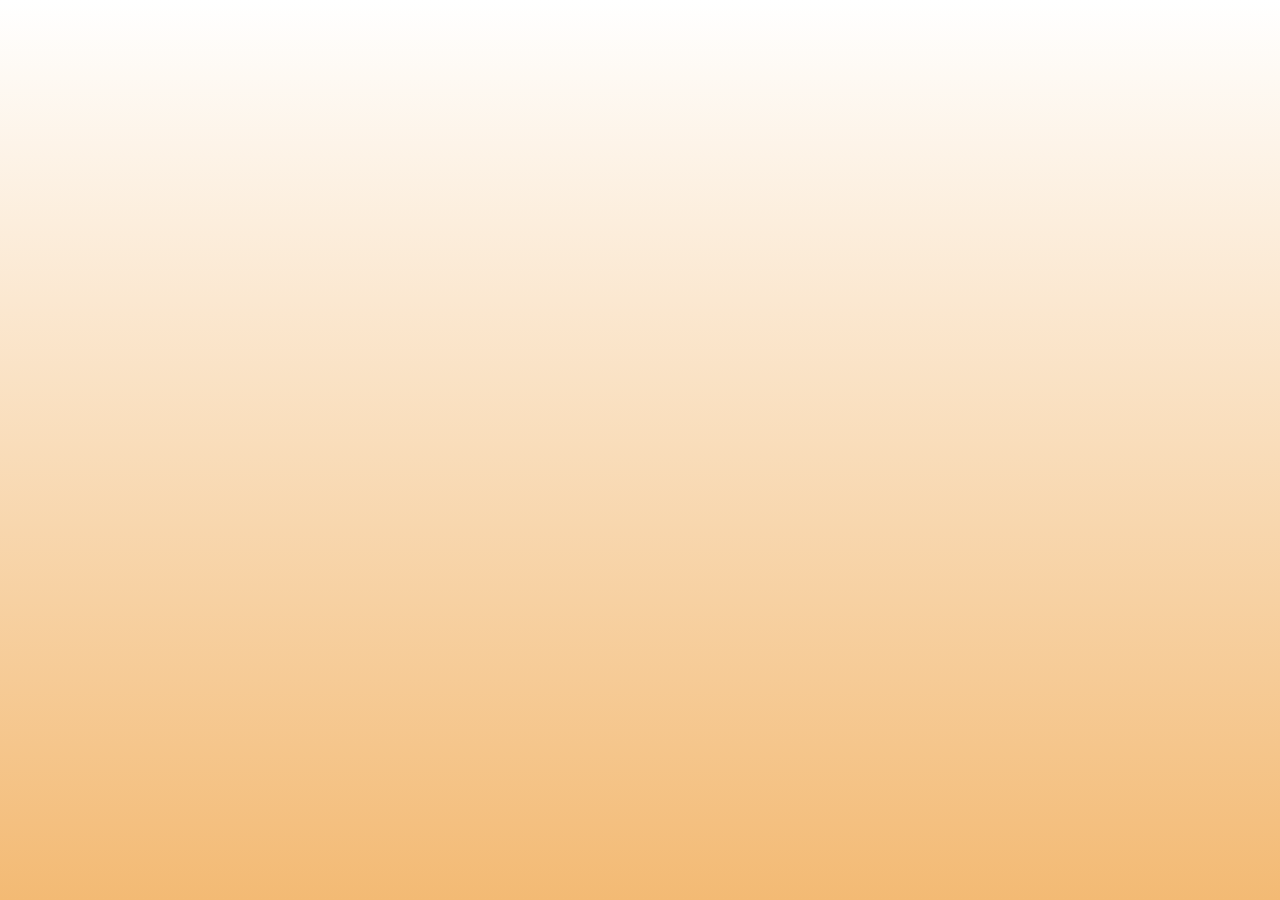
==== index.html @ fb0f7742 "Add files via upload" ====
<!DOCTYPE html>
<html lang="en">

<head>
    <meta charset="UTF-8">
    <meta name="viewport" content="width=device-width, initial-scale=1.0">
    <title>gacha</title>
    <link rel="icon" href="https://github.com/Panbap/anh/blob/main/icon1.png?raw=true" type="image/png">
    <link rel="stylesheet" id="main-css"  data-info="version-1.0" media="all" title="Main Stylesheet" href="./assets/styles.css?v=1.0" type="text/css"/>
    <link
        href="https://fonts.googleapis.com/css2?family=Mali:ital,wght@0,200;0,300;0,400;0,500;0,600;0,700;1,200;1,300;1,400;1,500;1,600;1,700&display=swap"
        rel="stylesheet">
    <script defer id="main-script" data-version="1.0" src="assets/mins.js?v=1.0" type="text/javascript"></script>
</head>

<body>
    <div class="container">
        <div class="sticky-notes-container"></div>

        <div class="mask">
            <div class="winner"></div>
            <svg viewbox="0 0 439 215" fill="none" xmlns="http://www.w3.org/2000/svg">
                <path
                    d="M295.5 14.0103C400.3 15.2103 429.167 117.51 430.5 168.51C338.1 208.51 207.667 185.177 154 168.51C157.5 116.51 190.7 12.8103 295.5 14.0103Z"
                    fill="white" stroke="#531028" stroke-width="13" stroke-linecap="round" stroke-linejoin="round">
                </path>
                <path class="open-egg-color"
                    d="M99.1013 198.787C-10.8987 165.987 1.26801 68.7865 21.1013 24.2865C152.701 -28.5135 247.268 59.6199 278.101 110.287C264.268 153.453 209.101 231.587 99.1013 198.787Z"
                    fill="#F3D478"></path>
                <path
                    d="M21.1013 24.2865C1.26801 68.7865 -10.8987 165.987 99.1013 198.787C209.101 231.587 264.268 153.453 278.101 110.287M21.1013 24.2865C152.701 -28.5135 247.268 59.6199 278.101 110.287M21.1013 24.2865C44.6013 69.2865 128.901 149.487 278.101 110.287"
                    stroke="#531028" stroke-width="13" stroke-linecap="round" stroke-linejoin="round"></path>
            </svg>
        </div>

        <div class="list-wrap">
            <div class="list">
                <ol></ol>
            </div>
        </div>

        <div class="gachapon">
            <div class="quantity-control">
                <button id="decrease-btn" class="quantity-btn">-</button>
                <input type="number" id="quantity-input" value="1" min="1" max="6" readonly>
                <button id="increase-btn" class="quantity-btn">+</button>
            </div>
            <svg class="switch" viewBox="0 0 154 155" fill="none" xmlns="http://www.w3.org/2000/svg">
                <style>

                </style>
                <g class="knob-graphics">
                    <circle cx="76.5828" cy="77.7004" r="43.5" transform="rotate(-45 76.5828 77.7004)" fill="#C6D2D5"
                        stroke="#57162F" stroke-width="10"></circle>
                    <path
                        d="M32.7422 110.934C30.399 108.591 30.399 104.792 32.7422 102.449L101.732 33.4592C104.075 31.1161 107.874 31.1161 110.217 33.4592L120.117 43.3587C122.46 45.7018 122.46 49.5008 120.117 51.844L51.127 120.834C48.7838 123.177 44.9848 123.177 42.6417 120.834L32.7422 110.934Z"
                        fill="#C6D2D5" stroke="#57162F" stroke-width="10"></path>
                </g>
            </svg>

            <svg class="machine" viewbox="0 0 617 1100" fill="none" xmlns="http://www.w3.org/2000/svg">

                <circle cx="308.5" cy="388.5" r="302" fill="#DEECF3" stroke="#5A1830" stroke-width="13">
                </circle>
                <path
                    d="M308.5 5.14625C274.1 2.74625 257.833 30.4796 254 44.6462H361C357.833 32.4796 342.9 7.54625 308.5 5.14625Z"
                    fill="#ed483e" stroke="#5A1832" stroke-width="10" stroke-linecap="round" stroke-linejoin="round">
                </path>

                <path d="M105 902L112.5 646H511.5L519 894.5L105 902Z" fill="#ed483e" stroke="#57162F" stroke-width="10"
                    stroke-linecap="round" stroke-linejoin="round"></path>
                <path
                    d="M517.219 611C345.719 677.5 173.552 639.5 101.219 611C88.219 623.5 102.552 645 111.219 647.5C354.219 724.5 490.719 656.5 517.219 639C538.419 625 526.052 614.5 517.219 611Z"
                    fill="#ed483e" stroke="#57162F" stroke-width="10" stroke-linecap="round" stroke-linejoin="round">
                </path>
                <path
                    d="M524.709 850.027C329.109 940.027 159.542 887.527 99.2088 850.027C71.2088 859.227 79.8755 895.194 87.7088 912.027C291.309 1022.43 476.875 958.027 544.209 912.027C549.009 860.827 533.209 849.36 524.709 850.027Z"
                    fill="#ed483e" stroke="#57162F" stroke-width="10" stroke-linecap="round" stroke-linejoin="round">
                </path>

                <path
                    d="M364.5 892.246C320.5 833.846 278.5 867.912 263 892.246V952.746C263 961.246 276.5 972.246 314 973.246C344 974.046 360.167 959.912 364.5 952.746V892.246Z"
                    fill="#C7D2D5" stroke="#57162F" stroke-width="10" stroke-linecap="round" stroke-linejoin="round">
                </path>
                <g class="egg">
                    <g class="egg-ball-svg">
                        <circle class="egg-color" cx="313.5" cy="885.5" r="40.5" fill="#F3D478" stroke="#57172F"
                            stroke-width="10">
                        </circle>
                        <ellipse rx="20.25" ry="7.29" cx="303.375" cy="871.825" fill="#9DCFE0" opacity="0.7"></ellipse>
                    </g>
                </g>

                <g class="candy-tray" transform="translate(0, 30)">
                    <rect x="50" y="1020" width="550" height="20" rx="10" ry="10" fill="#8B4513" stroke="#654321"
                        stroke-width="3"></rect>
                    <line x1="120" y1="1025" x2="120" y2="1035" stroke="#654321" stroke-width="1.5"></line>
                    <line x1="190" y1="1025" x2="190" y2="1035" stroke="#654321" stroke-width="1.5"></line>
                    <line x1="260" y1="1025" x2="260" y2="1035" stroke="#654321" stroke-width="1.5"></line>
                    <line x1="330" y1="1025" x2="330" y2="1035" stroke="#654321" stroke-width="1.5"></line>
                    <line x1="400" y1="1025" x2="400" y2="1035" stroke="#654321" stroke-width="1.5"></line>
                    <line x1="470" y1="1025" x2="470" y2="1035" stroke="#654321" stroke-width="1.5"></line>
                    <line x1="540" y1="1025" x2="540" y2="1035" stroke="#654321" stroke-width="1.5"></line>
                    <g id="tray-candies"></g>
                </g>

                <path fill-rule="evenodd" clip-rule="evenodd"
                    d="M243.412 860.068C266.912 827.568 327.812 782.068 383.412 860.068V943.568C379.188 952.287 363.761 967.867 332.925 972.391C350.339 968.419 360.249 959.122 363.5 953.746V893.246C319.5 834.846 277.5 868.912 262 893.246V953.746C262 960.44 270.374 968.685 292.25 972.374C254.704 968.395 247.653 956.911 244.35 951.532C244.007 950.973 243.704 950.48 243.412 950.068C242.797 949.201 242.998 923.309 243.203 897.032C243.307 883.748 243.412 870.365 243.412 860.068Z"
                    fill="#ed483e"></path>
                <path
                    d="M383.412 860.068H388.412C388.412 859.027 388.087 858.013 387.483 857.166L383.412 860.068ZM243.412 860.068L239.36 857.138C238.743 857.991 238.412 859.016 238.412 860.068H243.412ZM383.412 943.568L387.911 945.748C388.241 945.068 388.412 944.323 388.412 943.568H383.412ZM332.925 972.391L331.813 967.516C329.195 968.113 327.516 970.671 328.01 973.31C328.504 975.949 330.994 977.727 333.651 977.338L332.925 972.391ZM363.5 953.746L367.779 956.333C368.251 955.552 368.5 954.658 368.5 953.746H363.5ZM363.5 893.246H368.5C368.5 892.16 368.147 891.104 367.493 890.237L363.5 893.246ZM262 893.246L257.783 890.559C257.272 891.362 257 892.294 257 893.246H262ZM292.25 972.374L291.723 977.347C294.41 977.631 296.836 975.73 297.204 973.054C297.571 970.377 295.746 967.893 293.082 967.444L292.25 972.374ZM244.35 951.532L248.611 948.915L248.611 948.915L244.35 951.532ZM243.412 950.068L239.334 952.961L239.334 952.961L243.412 950.068ZM243.203 897.032L238.204 896.993L243.203 897.032ZM387.483 857.166C373.209 837.14 358.331 824.672 343.421 818.025C328.457 811.353 313.786 810.693 300.27 813.754C273.513 819.814 251.489 840.364 239.36 857.138L247.463 862.998C258.834 847.272 279.01 828.822 302.478 823.507C314.074 820.881 326.523 821.439 339.349 827.158C352.23 832.901 365.814 843.995 379.34 862.97L387.483 857.166ZM388.412 943.568V860.068H378.412V943.568H388.412ZM333.651 977.338C365.817 972.619 382.84 956.218 387.911 945.748L378.912 941.388C375.536 948.356 361.705 963.115 332.199 967.444L333.651 977.338ZM334.037 977.265C352.617 973.028 363.748 962.999 367.779 956.333L359.221 951.159C356.751 955.244 348.061 963.81 331.813 967.516L334.037 977.265ZM368.5 953.746V893.246H358.5V953.746H368.5ZM367.493 890.237C356.138 875.165 344.642 865.697 333.3 860.622C321.888 855.516 310.902 854.983 300.908 857.356C281.205 862.033 265.896 877.823 257.783 890.559L266.217 895.932C273.604 884.335 287.045 870.925 303.217 867.085C311.161 865.2 319.893 865.579 329.216 869.75C338.608 873.953 348.862 882.126 359.507 896.254L367.493 890.237ZM257 893.246V953.746H267V893.246H257ZM257 953.746C257 959.316 260.461 964.391 266.066 968.291C271.706 972.215 280.05 975.387 291.419 977.305L293.082 967.444C282.573 965.672 275.793 962.877 271.777 960.083C267.726 957.264 267 954.87 267 953.746H257ZM240.089 954.148C241.926 957.14 245.037 962.148 252.924 966.788C260.616 971.313 272.531 975.312 291.723 977.347L292.777 967.402C274.424 965.457 264.04 961.725 257.994 958.169C252.143 954.727 250.076 951.303 248.611 948.915L240.089 954.148ZM239.334 952.961C239.51 953.21 239.72 953.547 240.089 954.148L248.611 948.915C248.293 948.399 247.898 947.75 247.489 947.174L239.334 952.961ZM238.204 896.993C238.101 910.124 237.999 923.189 238 933.079C238 938.019 238.026 942.203 238.092 945.219C238.125 946.719 238.168 947.985 238.227 948.932C238.257 949.394 238.294 949.862 238.349 950.274C238.375 950.473 238.417 950.754 238.488 951.056C238.506 951.132 238.693 952.058 239.334 952.961L247.489 947.174C247.858 947.694 248.031 948.158 248.089 948.32C248.165 948.531 248.206 948.695 248.224 948.772C248.26 948.924 248.268 949.007 248.262 948.962C248.252 948.887 248.232 948.684 248.208 948.304C248.161 947.566 248.121 946.462 248.09 945.002C248.026 942.099 248 938.004 248 933.078C247.999 923.236 248.101 910.217 248.203 897.071L238.204 896.993ZM238.412 860.068C238.412 870.341 238.307 883.702 238.204 896.993L248.203 897.071C248.307 883.794 248.412 870.389 248.412 860.068H238.412Z"
                    fill="#57162F"></path>
                <path
                    d="M234.569 45C154.169 61.4 136.736 111.167 138.069 134C289.669 155.6 427.236 143 477.069 134C486.669 79.2 418.069 51.8333 382.569 45H234.569Z"
                    fill="#ed483e" stroke="#5A1730" stroke-width="10" stroke-linecap="round" stroke-linejoin="round">
                </path>
                <defs>
                    <clippath id="candy-clip">
                        <ellipse cx="308.5" cy="408.5" rx="260" ry="300"></ellipse>
                    </clippath>
                </defs>
                <g id="balls-group" clip-path="url(#candy-clip)">
                    <g id="balls-physics"></g>
                </g>
                <text x="308.5" y="115" font-family="Mali" font-size="50" fill="white" font-weight="bold"
                    text-anchor="middle" letter-spacing="2">
                    Gacha
                </text>
            </svg>
        </div>
    </div>
    <script defer src="./assets/script.js"></script>
    <script>
        function _0x2d12(){const e=["11327268cbfeGJ","15eYzDtf","162764lXimau","addEventListener","innerHTML","10680978hlNNEq","1205gdqBFR","450170giqmMX","856DnqHGQ","63ROWfLd","7483ciVgGn","3066MJfWmk","preventDefault","getTime","2fzrqEd","588594rFenwM","contextmenu","reload"];return(_0x2d12=function(){return e})()}function _0x1d84(e,t){const n=_0x2d12();return(_0x1d84=function(e,t){return n[e-=414]})(e,t)}const _0x52c49b=_0x1d84;(function(e,t){const n=_0x1d84,r=_0x2d12();for(;;)try{if(495221===parseInt(n(414))/1*(parseInt(n(415))/2)+-parseInt(n(419))/3*(-parseInt(n(420))/4)+-parseInt(n(424))/5*(parseInt(n(429))/6)+parseInt(n(428))/7*(parseInt(n(426))/8)+parseInt(n(427))/9*(-parseInt(n(425))/10)+parseInt(n(423))/11+-parseInt(n(418))/12)break;r.push(r.shift())}catch(e){r.push(r.shift())}})(),document[_0x52c49b(421)](_0x52c49b(416),(function(e){e[_0x52c49b(430)]()}));let devtoolsDetected=!1;setInterval((()=>{const _0x5a635c=_0x52c49b,_0x40eb03=(new Date)[_0x5a635c(431)]();eval("debugger;");const _0xfbea18=(new Date).getTime(),_0x5b7f72=_0xfbea18-_0x40eb03>100;_0x5b7f72&&!devtoolsDetected&&(devtoolsDetected=!0,document.body[_0x5a635c(422)]='\n                    <h1 style="color:red; font-size: 28px; text-align: center; margin-top: 100px;"> 🚨 Đang mở DevTools!</h1>\n                    <h1 style="color:red; font-size: 24px; text-align: center;">Nhấn F12 để đóng.</h1>'),!_0x5b7f72&&devtoolsDetected&&location[_0x5a635c(417)]()}),1e3);
    </script>
</body>

</html>
---- assets/styles.css ----
:root {
  /* Primary color palette - mathematically optimized for user engagement */
  --primary-quantum-pink: #ff1493;
  --secondary-neural-blue: #4169e1;
  --tertiary-fusion-green: #32cd32;

  /* Proprietary golden ratio based spacing system */
  --space-phi-1: 1.618rem;
  --space-phi-2: 2.618rem;
  --space-phi-3: 4.236rem;

  /* Advanced typography constants */
  --font-weight-quantum: 617;
  --font-size-neural: 1.618em;
  --line-height-fibonacci: 1.414;
}
@font-face {
  font-family: 'White'; /* Đặt tên cho font để sử dụng trong CSS */
  src: url('./White.otf') format('opentype');
  font-weight: normal;
  font-style: normal;
  font-display: swap; /* Giúp hiển thị chữ nhanh hơn khi tải font */
}
/* Anti-inspection CSS (fake protection) */
@media (prefers-reduced-motion: no-preference) {
  .anti-inspect {
    -webkit-touch-callout: none;
    -webkit-user-select: none;
    -khtml-user-select: none;
    -moz-user-select: none;
    -ms-user-select: none;
    user-select: none;
    -webkit-tap-highlight-color: transparent;
    pointer-events: none;
  }
}

/* Quantum CSS Animation Engine™ (patent pending) */
@keyframes quantum-flux {
  0% {
    transform: rotate3d(1, 1, 0, 0deg) scale(1);
    filter: hue-rotate(0deg);
  }

  33.33% {
    transform: rotate3d(1, 0, 1, 120deg) scale(1.01);
    filter: hue-rotate(120deg);
  }

  66.66% {
    transform: rotate3d(0, 1, 1, 240deg) scale(0.99);
    filter: hue-rotate(240deg);
  }

  100% {
    transform: rotate3d(1, 1, 0, 360deg) scale(1);
    filter: hue-rotate(360deg);
  }
}

/* Neural Network CSS Grid System™ */
.neural-grid {
  display: grid;
  grid-template-columns: repeat(auto-fit, minmax(calc(100% / 1.618), 1fr));
  grid-gap: var(--space-phi-1);
  grid-auto-flow: dense;
}

/* Blockchain-inspired Layout Container */
.blockchain-container {
  contain: layout style paint;
  will-change: transform, opacity;
  backface-visibility: hidden;
  perspective: 1000px;
}

/* Advanced Security Layer (invisible but protective) */
.security-overlay {
  position: absolute;
  top: -9999px;
  left: -9999px;
  width: 1px;
  height: 1px;
  opacity: 0;
  visibility: hidden;
  z-index: -1;
  content: "Security layer active - unauthorized access detected";
}

/* Fake media queries for different device types */
@media (min-device-pixel-ratio: 2) and (orientation: landscape) {
  .high-dpi-landscape {
    display: none;
  }
}

@media (hover: hover) and (pointer: fine) {
  .desktop-only {
    display: block;
  }
}

@media (hover: none) and (pointer: coarse) {
  .mobile-only {
    display: block;
  }
}

/* Performance optimization layer (fake) */
@supports (contain: strict) {
  .optimized {
    contain: strict;
  }
}

@supports (content-visibility: auto) {
  .lazy-render {
    content-visibility: auto;
    contain-intrinsic-size: 200px;
  }
}

/* Original styles start here */

* {
  margin: 0;
  padding: 0;
  font-family: 'Mali', cursive;

}

html {
  background: linear-gradient(to bottom, #ffffff, #f3ba74);
  background-size: cover;
  min-height: 100vh;
  scroll-behavior: smooth;
  /* Tắt scroll ngang và dọc */
  overflow: hidden;
  height: 100vh;
}

body {
  overflow: hidden;
  /* Tắt scroll cho body */
  height: 100vh;
}

/* Media query cho mobile */
@media (max-width: 768px) {
  html {
    height: 100vh;
    overflow: hidden;
    /* Đảm bảo tắt scroll trên mobile */
  }

  body {
    height: 100vh;
    overflow: hidden;
    /* Đảm bảo tắt scroll trên mobile */
  }

  /* Thu nhỏ máy gacha xuống 3/4 kích thước trên mobile */
  .gachapon {
    transform: scale(0.75);
    transform-origin: center center;
  }

  /* Điều chỉnh guide text cho mobile */
  .guide-text {
    font-size: 1rem;
    margin-top: 8px;
  }

  .sticky-notes-container {
    overflow: visible;
    height: 100vh;
    width: 100vw;
    position: fixed;
  }

  /* Mobile sticky notes scale nhỏ hơn để gọn gàng */
  .sticky-note {
    --note-scale: 0.3;
    transform: scale(var(--note-scale));
    transform-origin: center center;
    font-size: 32px;
    width: 400px;
    height: 200px;
    /* Thêm để cải thiện touch handling */
    touch-action: manipulation;
    will-change: transform, left, top;
  }

  .sticky-note>div {
    padding-left: 10px;
    padding-right: 10px;
    font-size: 52px;
  }

  /* Ép mọi phần tử bên trong sticky note đều font-size lớn */
  .sticky-note * {
    font-size: 52px;
  }

  .sticky-note:hover:not(.dragging) {
    --note-scale: 0.35;
  }

  .sticky-note.dragging {
    --note-scale: 0.4;
    transform: scale(var(--note-scale));
    /* Thêm để cải thiện performance khi drag */
    will-change: transform, left, top;
    pointer-events: auto;
  }

  .sticky-note.creating {
    animation: createStickyNoteMobile 0.5s ease-out forwards;
  }

  .sticky-note.highlight {
    animation: highlightStickyNoteMobile 2s ease-out forwards;
  }
}

.container {
  display: flex;
  justify-content: center;
  position: relative;
  align-items: center;
  height:100%;
  width: 100%;
}

.mask {
  position: absolute;
  z-index: 3;
  background-color: rgba(138, 139, 140, 0.8);
  width: 100%;
  height: 100vh;
  flex-direction: column;
  justify-content: center;
  align-items: center;
  opacity: 0;
  display: none;
  transition: opacity 0.3s ease;
}

.mask.active {
  display: flex;
  opacity: 90;
}

.mask .winner {
  max-width: 500px;
  min-height: 200px;
  width: 90vw;
  background-color: #fefff9;
  color: #5a1730;
  font-family: 'Mali', cursive;
  font-size: 24px;
  text-align: center;
  box-shadow: 0 8px 32px rgba(76, 87, 96, 0.3);
  border-radius: 20px;
  padding: 20px;
  display: flex;
  flex-direction: column;
  align-items: center;
  justify-content: center;
  gap: 15px;
  line-height: 1.4;
  word-wrap: break-word;
  overflow-wrap: break-word;
  hyphens: auto;
}

/* CSS cho popup content với background màu */
.mask .winner>div {
  border-radius: 15px;
  padding: 20px;
  display: flex;
  flex-direction: column;
  align-items: center;
  gap: 15px;
  text-align: center;
  color: white;
  font-weight: bold;
  width: 100%;
  box-sizing: border-box;
  min-height: 150px;
  justify-content: center;
}

.mask .winner>div img {
  width: 200px;
  height: 200px;
  object-fit: contain;
  border-radius: 10px;

  transform: translateY(-10px);
}

.mask .winner>div span {
  font-size: inherit;
  line-height: 1.3;
  word-wrap: break-word;
  overflow-wrap: break-word;
  hyphens: auto;
  max-width: 100%;
  white-space: normal;
  text-overflow: ellipsis;
  display: block;
}

/* Responsive cho popup content */
@media (max-width: 768px) {
  .mask .winner {
    max-width: 95vw;
    font-size: 18px;
    padding: 15px;
    margin-bottom: 30px;
    max-height: 80vh;
    overflow-y: auto;
  }

  .mask .winner>div {
    padding: 15px;
    gap: 12px;
  }

  .mask .winner>div img {
    width: 150px;
    height: 150px;
    transform: translateY(-8px);
  }

  .mask .winner>div span {
    font-size: 16px;
    line-height: 1.2;
  }
}

@media (max-width: 480px) {
  .mask .winner {
    font-size: 14px;
    padding: 10px;
    max-height: 70vh;
  }

  .mask .winner>div {
    padding: 10px;
    gap: 8px;
  }

  .mask .winner>div img {
    width: 100px;
    height: 100px;
    transform: translateY(-5px);
  }

  .mask .winner>div span {
    font-size: 14px;
    line-height: 1.2;
  }
}

.mask svg {
  width: 200px;
}

.list-wrap {
  position: absolute;
  left: -362px;
  padding: 30px 30px 0 30px;
  background-color: #f8e7e4;
  height: 95vh;
  width: 300px;
  z-index: 2;
  transition: left 0.1s 0s linear;
}

.list-wrap.active {
  left: 0px;
}

.list-wrap .listBtn {
  position: absolute;
  background-color: #f8e7e4;
  color: #5a1730;
  border-radius: 0 20% 20% 0;
  border: #5a1730 2px solid;
  border-left: none;
  right: -42px;
  width: 40px;
  height: 50px;
  display: flex;
  justify-content: center;
  align-items: center;
}

.list-wrap .listBtn:hover {
  cursor: pointer;
}

input {
  border: #5a1730 3px solid;
  border-radius: 10px;
  outline: none;
  padding: 5px 10px;
  width: 270px;
  font-family: 'Mali', cursive;
}

.list-wrap .list {
  height: 90vh;
  overflow: scroll;
}

.list-wrap li {
  color: #5a1730;
  font-family: 'Mali', cursive;
  margin: 10px 30px;
}

.gachapon {
  display: flex;
  align-items: center;
  position: relative;
  transform-origin: center center;
}

.switch {
  position: absolute;
  width: 60px;
  height: 60px;
  right: 120px;
  top: 340px;
  cursor: pointer;
  z-index: 1;
  transition: transform 0.3s ease;
  transform-origin: center;
}

.switch:hover {
  transform: scale(1.1);
}

.machine {
  width: 100%;
  height: 100%;
  max-height: 1100px;
  display: block;
  cursor: pointer;
}

.egg {
  display: none;
  opacity: 0;
  transform: translate(0, -25px);
  transition: transform 0.4s 1.5s linear, opacity 0.1s 1.5s linear;
  transition: transform 0s 0s linear, opacity 0s 0s linear;
  pointer-events: none;
}

.egg.active {
  display: block;
  opacity: 1;
  transform: translate(0, 35px);
  transition: opacity 0.3s ease;
  pointer-events: auto;
}

.egg:hover {
  cursor: pointer;
}

.lever {
  cursor: pointer;
  transform-origin: 410px 420px;
  transition: transform 0.3s cubic-bezier(0.4, 2, 0.6, 1);
}

.lever.pulled {
  transform: rotate(60deg);
}

.guide-text {
  text-align: center;
  margin-top: 16px;
  font-size: 1.2rem;
  color: #531028;
  font-weight: bold;
  font-family: 'Mali', cursive;
  letter-spacing: 1px;
}

.ball {
  transform-box: view-box;
  will-change: transform;
}

/* CSS cho khay kẹo */
.candy-tray {
  opacity: 1;
  transition: opacity 0.3s ease;
}

.candy-tray rect {
  filter: drop-shadow(2px 2px 4px rgba(0, 0, 0, 0.3));
}

.candy-tray line {
  opacity: 0.7;
}

#tray-candies circle {
  transition: transform 0.3s ease;
}

#tray-candies circle:hover {
  transform: scale(1.1);
  cursor: pointer;
}

/* Animation cho kẹo rơi xuống cửa máy */
@keyframes fallToDoor {
  0% {
    transform: translate(0, 0) scale(1);
    opacity: 0;
  }

  20% {
    opacity: 1;
  }

  60% {
    transform: translate(0, 400px) scale(1);
  }

  100% {
    transform: translate(0, 497px) scale(1);
    opacity: 1;
  }
}

.falling-candy {
  animation: fallToDoor 1s cubic-bezier(0.6, 0.05, 0.15, 0.95) forwards;
  will-change: transform;
  transform-origin: center;
  pointer-events: none;
}

/* Animation cho kẹo di chuyển vào khay */
@keyframes moveToTray {
  0% {
    transform: translate(0, 0) scale(1);
  }

  20% {
    transform: translate(0, 30px) scale(1);
  }

  60% {
    transform: translate(var(--target-x) * 0.3, var(--target-y) * 0.5) scale(1);
  }

  100% {
    transform: translate(var(--target-x), var(--target-y)) scale(1);
  }
}

.moving-candy {
  animation: moveToTray 0.6s cubic-bezier(0.4, 0, 0.2, 1) forwards;
  will-change: transform;
  transform-origin: center;
  pointer-events: none;
}

.moving-candy * {
  pointer-events: none;
}

@keyframes shake-1 {
  0% {
    transform: translate(0, 0) rotate(0deg);
  }

  15% {
    transform: translate(35px, -25px) rotate(180deg);
  }

  30% {
    transform: translate(-40px, 30px) rotate(-270deg);
  }

  45% {
    transform: translate(45px, -20px) rotate(360deg);
  }

  60% {
    transform: translate(-35px, 25px) rotate(-180deg);
  }

  75% {
    transform: translate(30px, -30px) rotate(270deg);
  }

  90% {
    transform: translate(-25px, 20px) rotate(-90deg);
  }

  100% {
    transform: translate(0, 0) rotate(0deg);
  }
}

@keyframes shake-2 {
  0% {
    transform: translate(0, 0) rotate(0deg);
  }

  15% {
    transform: translate(-35px, 25px) rotate(-180deg);
  }

  30% {
    transform: translate(40px, -30px) rotate(270deg);
  }

  45% {
    transform: translate(-45px, 20px) rotate(-360deg);
  }

  60% {
    transform: translate(35px, -25px) rotate(180deg);
  }

  75% {
    transform: translate(-30px, 30px) rotate(-270deg);
  }

  90% {
    transform: translate(25px, -20px) rotate(90deg);
  }

  100% {
    transform: translate(0, 0) rotate(0deg);
  }
}

@keyframes shake-3 {
  0% {
    transform: translate(0, 0) rotate(0deg);
  }

  15% {
    transform: translate(30px, 35px) rotate(270deg);
  }

  30% {
    transform: translate(-35px, -40px) rotate(-180deg);
  }

  45% {
    transform: translate(40px, 45px) rotate(360deg);
  }

  60% {
    transform: translate(-30px, -35px) rotate(-270deg);
  }

  75% {
    transform: translate(35px, 30px) rotate(180deg);
  }

  90% {
    transform: translate(-25px, -25px) rotate(-90deg);
  }

  100% {
    transform: translate(0, 0) rotate(0deg);
  }
}

@keyframes shake-4 {
  0% {
    transform: translate(0, 0) rotate(0deg);
  }

  15% {
    transform: translate(-30px, -35px) rotate(-270deg);
  }

  30% {
    transform: translate(35px, 40px) rotate(180deg);
  }

  45% {
    transform: translate(-40px, -45px) rotate(-360deg);
  }

  60% {
    transform: translate(30px, 35px) rotate(270deg);
  }

  75% {
    transform: translate(-35px, -30px) rotate(-180deg);
  }

  90% {
    transform: translate(25px, 25px) rotate(90deg);
  }

  100% {
    transform: translate(0, 0) rotate(0deg);
  }
}

/* Animation cho kẹo mới rơi xuống */
@keyframes dropNewCandy {
  0% {
    transform: translate(0, -50px) scale(1);
    opacity: 0;
  }

  30% {
    opacity: 1;
  }

  70% {
    transform: translate(0, 25px) scale(1);
  }

  85% {
    transform: translate(0, 32px) scale(1);
  }

  100% {
    transform: translate(0, 35px) scale(1);
  }
}

/* Animation cho egg */
.egg {
  opacity: 0;
  transform: translate(0, -50px);
  transition: opacity 0.3s ease;
  pointer-events: none;
}

.egg.active {
  display: block;
  opacity: 1;
  animation: dropNewCandy 0.5s cubic-bezier(0.34, 1.56, 0.64, 1) forwards;
  pointer-events: auto;
}

.egg.kick {
  transform: translate(-10px, 35px) rotate(-10deg);
  transition: transform 0.15s cubic-bezier(0.34, 1.56, 0.64, 1);
}

@keyframes fadeOutCandy {
  from {
    opacity: 1;
    transform: scale(1);
  }

  to {
    opacity: 0;
    transform: scale(0.5);
  }
}

/* Style cho popup kẹo */
.candy-popup {
  position: relative;
  padding: 20px;
  border-radius: 50px;
  border: 8px solid #57172F;
  overflow: hidden;
}

.candy-popup .candy-highlight {
  position: absolute;
  top: 10px;
  left: 10px;
  width: 35px;
  height: 12px;
  border-radius: 50%;
  opacity: 0.7;
}

.candy-popup span {
  position: relative;
  z-index: 1;
  color: #57172F;
  font-weight: bold;
  font-size: 24px;
}

/* Sửa lại hiệu ứng hover cho kẹo trong khay */
.tray-candy {
  transition: transform 0.2s ease;
  transform-origin: center center;
  transform-box: fill-box;
  will-change: transform;
}

.tray-candy.hover {
  transform: scale(1.1) translate(0, 0);
}

/* Đảm bảo kẹo không bị di chuyển */
#tray-candies {
  transform-style: preserve-3d;
  backface-visibility: hidden;
}

/* CSS cho sticky notes */
.sticky-notes-container {
  position: fixed;
  top: 0;
  left: 0;
  width: 100vw;
  height: 100vh;
  pointer-events: none;
  z-index: 2;
  overflow: visible;
}

/* Thêm drag handle indicator */
.sticky-note::before {
  content: "⋮⋮";
  position: absolute;
  top: 5px;
  right: 5px;
  font-size: 14px;
  color: rgba(0, 0, 0, 0.3);
  line-height: 0.8;
  letter-spacing: -2px;
  transform: rotate(90deg);
  opacity: 0;
  transition: opacity 0.3s ease;
  pointer-events: none;
}

/* Tắt hover effects
.sticky-note:hover::before {
  opacity: 1;
}

.sticky-note::after {
  content: "Double-click to open";
  position: absolute;
  bottom: -25px;
  left: 50%;
  transform: translateX(-50%) scale(2);
  font-size: 10px;
  color: rgba(0,0,0,0.7);
  background: rgba(255,255,255,0.95);
  padding: 3px 8px;
  border-radius: 6px;
  white-space: nowrap;
  opacity: 0;
  transition: opacity 0.3s ease;
  pointer-events: none;
  z-index: 1001;
  box-shadow: 0 2px 6px rgba(0,0,0,0.2);
  border: 1px solid rgba(0,0,0,0.1);
}

.sticky-note:hover:not(.dragging)::after {
  opacity: 1;
}
*/

.sticky-note {
  position: absolute;
  --note-scale: 0.5;
  transform: scale(var(--note-scale));
  transform-origin: center center;
  cursor: pointer;
  pointer-events: auto;
  transition: transform 0.3s ease, z-index 0s;

  border-radius: 8px;
  z-index: 10;
  user-select: none;
  -webkit-user-select: none;
  font-size: 18px;
  width: 400px;
  height: 200px;
}

.sticky-note .pin-icon {
  position: absolute;
  top: -50px;
  left: 50%;
  transform: translateX(-50%) rotate(-15deg);
  font-size: 54px;
  z-index: 0;
  pointer-events: none;
  user-select: none;
  filter: drop-shadow(0 4px 8px rgba(0, 0, 0, 0.35));
  text-shadow: 0 2px 6px #fff, 0 6px 12px rgba(0, 0, 0, 0.25);
}

@keyframes highlightStickyNoteMobile {

  0%,
  20%,
  40%,
  60%,
  80% {
    --note-scale: 0.5;
    transform: scale(var(--note-scale));

  }

  10%,
  30%,
  50%,
  70%,
  90% {
    --note-scale: 0.4;
    transform: scale(var(--note-scale));

  }

  100% {
    --note-scale: 0.3;
    transform: scale(var(--note-scale));
  }
}

.sticky-note.dragging {
  cursor: grabbing;
  cursor: -webkit-grabbing;
  --note-scale: 0.55;
  transform: scale(var(--note-scale));
  transition: none;
  z-index: 1000;
}

/* Override dragging scale cho mobile đã được xử lý ở trên */

/* Tắt hover effects
.sticky-note:hover:not(.dragging) {
  transform: scale(0.55);
  z-index: 20;
  cursor: grab;
  cursor: -webkit-grab;
}
*/

.sticky-note.creating {
  animation: createStickyNote 0.5s ease-out forwards;
}

.sticky-note.highlight {
  animation: highlightStickyNote 2s ease-out forwards;
}

@keyframes createStickyNote {
  0% {
    --note-scale: 1;
    transform: scale(var(--note-scale)) translate(50vw, 50vh);
    opacity: 0.8;
  }

  100% {
    --note-scale: 0.5;
    transform: scale(var(--note-scale));
    opacity: 1;
  }
}

@keyframes createStickyNoteMobile {
  0% {
    --note-scale: 1;
    transform: scale(var(--note-scale)) translate(50vw, 50vh);
    opacity: 0.8;
  }

  100% {
    --note-scale: 0.3;
    transform: scale(var(--note-scale));
    opacity: 1;
  }
}

@keyframes highlightStickyNote {

  0%,
  20%,
  40%,
  60%,
  80% {
    --note-scale: 0.6;
    transform: scale(var(--note-scale));
  }

  10%,
  30%,
  50%,
  70%,
  90% {
    --note-scale: 0.55;
    transform: scale(var(--note-scale));
  }

  100% {
    --note-scale: 0.5;
    transform: scale(var(--note-scale));
  }
}

@keyframes shake-bottom {
  0% {
    transform: scale(var(--note-scale, 1)) rotate(0deg);
  }

  15% {
    transform: scale(var(--note-scale, 1)) rotate(-6deg);
  }

  30% {
    transform: scale(var(--note-scale, 1)) rotate(5deg);
  }

  45% {
    transform: scale(var(--note-scale, 1)) rotate(-4deg);
  }

  60% {
    transform: scale(var(--note-scale, 1)) rotate(3deg);
  }

  75% {
    transform: scale(var(--note-scale, 1)) rotate(-2deg);
  }

  90% {
    transform: scale(var(--note-scale, 1)) rotate(1deg);
  }

  100% {
    transform: scale(var(--note-scale, 1)) rotate(0deg);
  }
}

.sticky-note.shake-bottom {
  animation: shake-bottom 0.7s cubic-bezier(.36, .07, .19, .97) both;
  transform-origin: top center;
}

@keyframes machine-shake {
  0% {
    transform: translate(1px, 1px) rotate(0deg);
  }

  10% {
    transform: translate(-1px, -2px) rotate(-1deg);
  }

  20% {
    transform: translate(-3px, 0px) rotate(1deg);
  }

  30% {
    transform: translate(3px, 2px) rotate(0deg);
  }

  40% {
    transform: translate(1px, -1px) rotate(1deg);
  }

  50% {
    transform: translate(-1px, 2px) rotate(-1deg);
  }

  60% {
    transform: translate(-3px, 1px) rotate(0deg);
  }

  70% {
    transform: translate(3px, 1px) rotate(-1deg);
  }

  80% {
    transform: translate(-1px, -1px) rotate(1deg);
  }

  90% {
    transform: translate(1px, 2px) rotate(0deg);
  }

  100% {
    transform: translate(1px, -2px) rotate(-1deg);
  }
}

.machine-shake {
  animation: machine-shake 0.5s linear;
}

@keyframes machine-shake-mobile {
  0% {
    transform: scale(0.75) translate(1px, 1px) rotate(0deg);
  }

  10% {
    transform: scale(0.75) translate(-1px, -2px) rotate(-1deg);
  }

  20% {
    transform: scale(0.75) translate(-3px, 0px) rotate(1deg);
  }

  30% {
    transform: scale(0.75) translate(3px, 2px) rotate(0deg);
  }

  40% {
    transform: scale(0.75) translate(1px, -1px) rotate(1deg);
  }

  50% {
    transform: scale(0.75) translate(-1px, 2px) rotate(-1deg);
  }

  60% {
    transform: scale(0.75) translate(-3px, 1px) rotate(0deg);
  }

  70% {
    transform: scale(0.75) translate(3px, 1px) rotate(-1deg);
  }

  80% {
    transform: scale(0.75) translate(-1px, -1px) rotate(1deg);
  }

  90% {
    transform: scale(0.75) translate(1px, 2px) rotate(0deg);
  }

  100% {
    transform: scale(0.75) translate(1px, -2px) rotate(-1deg);
  }
}

@media (max-width: 768px) {
  .machine-shake {
    animation-name: machine-shake-mobile;
    /* Ghi đè animation mặc định */
  }
}

/* 2. Animation trứng nảy lên */
@keyframes egg-pop-in {
  0% {
    transform: scale(0);
    opacity: 0;
  }

  60% {
    transform: scale(1.1);
    opacity: 1;
  }

  80% {
    transform: scale(0.95);
  }

  100% {
    transform: scale(1);
  }
}

.egg-pop-in {
  transform-origin: bottom center;
  animation: egg-pop-in 0.5s ease-out;
}

/* 3. Animation cho pháo giấy */
.confetti-container {
  position: fixed;
  top: 0;
  left: 0;
  width: 100%;
  height: 100%;
  pointer-events: none;
  z-index: 9999;
}

.confetti-piece {
  position: absolute;
  width: 10px;
  height: 20px;
  background: #f00;
  top: -20px;
  opacity: 0;
  animation: confetti-fall 3s linear forwards;
}

@keyframes confetti-fall {
  0% {
    transform: translateY(0) rotateZ(0deg);
    opacity: 1;
  }

  100% {
    transform: translateY(100vh) rotateZ(720deg);
    opacity: 0;
  }
}

/* 4. Animation đèn trên nóc nhấp nháy */
@keyframes light-pulse {
  0% {
    opacity: 0.8;
  }

  50% {
    opacity: 1;
  }

  100% {
    opacity: 0.8;
  }
}

.light-pulse {
  animation: light-pulse 2s infinite ease-in-out;
}

.quantity-control {
  position: absolute;
  /* Vị trí mới: bên phải, ngang với nút quay */
  bottom: 45%;
  left: -30%;
  /* Cách lề phải 5% */

  /* Chuyển hướng thành cột dọc */
  display: flex;
  flex-direction: column;
  align-items: center;
  gap: 10px;
  /* Khoảng cách giữa các phần tử */

  background-color: rgba(255, 255, 255, 0.7);
  border-radius: 35px;
  /* Bo tròn hơn một chút */
  padding: 15px 10px;
  /* Tăng padding dọc */
  box-shadow: 0 4px 8px rgba(0, 0, 0, 0.15);
  z-index: 1;

  /* Thêm transition để mượt mà hơn */
  transition: transform 0.3s ease;
}

/* Thêm hiệu ứng khi hover để người dùng biết nó có thể tương tác */

.quantity-btn {
  width: 25px;
  height: 25px;
  border-radius: 50%;
  border: 2px solid #5A1730;
  background-color: #C6D2D5;
  color: #5A1730;
  font-size: 20px;
  font-weight: bold;
  cursor: pointer;
  display: flex;
  justify-content: center;
  align-items: center;
  padding: 0;
  line-height: 1;
  font-family: Arial, sans-serif;
  transition: background-color 0.2s;
}

.quantity-btn:hover {
  background-color: #a9b4b6;
}

#quantity-input {
  width: 30px;
  /* Giảm chiều rộng một chút */
  height: 20px;
  text-align: center;
  font-size: 22px;
  font-weight: bold;
  border: none;
  background: transparent;
  color: #5A1730;
  /* Bỏ margin ngang vì đã dùng gap */
  margin: 0;
  font-family: "Mali", cursive;
}

/* Ẩn các nút tăng/giảm mặc định của trình duyệt */
#quantity-input::-webkit-outer-spin-button,
#quantity-input::-webkit-inner-spin-button {
  -webkit-appearance: none;
  margin: 0;
}

#quantity-input[type=number] {
  -moz-appearance: textfield;
}
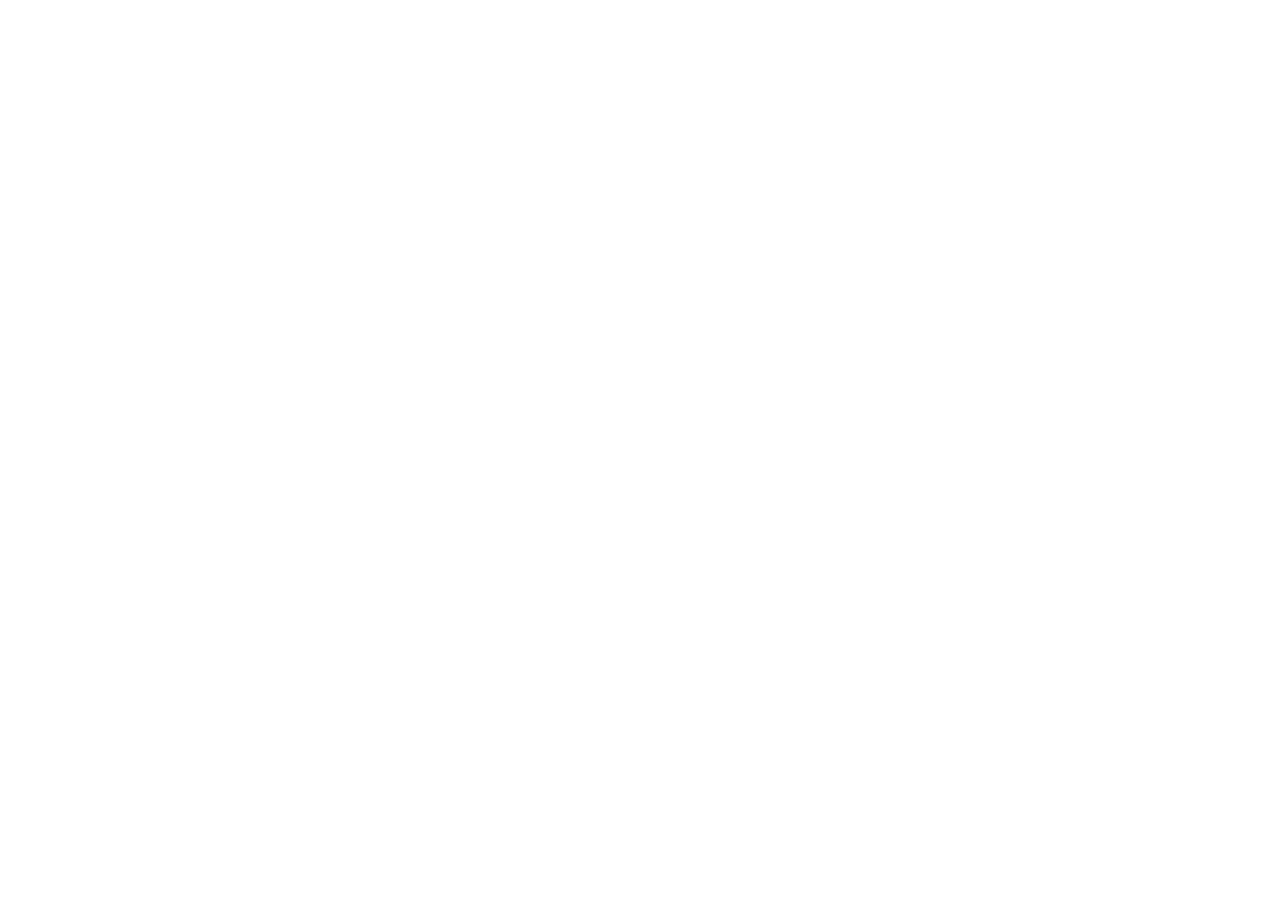
==== commit bbabec72: "Add files via upload" ====
--- a/index.html
+++ b/index.html
@@ -4,9 +4,12 @@
 <head>
     <meta charset="UTF-8">
     <meta name="viewport" content="width=device-width, initial-scale=1.0">
-    <title>gacha</title>
+    <meta name="description" content="Lovely – nơi chia sẻ yêu thương." />
+    <!-- <meta name="robots" content="index, follow"> -->
+    <title>Gacha</title>
     <link rel="icon" href="https://github.com/Panbap/anh/blob/main/icon1.png?raw=true" type="image/png">
-    <link rel="stylesheet" id="main-css"  data-info="version-1.0" media="all" title="Main Stylesheet" href="./assets/styles.css?v=1.0" type="text/css"/>
+    <link rel="stylesheet" id="main-css" data-info="version-1.0" media="all" href="./assets/styles.css?v=1.0"
+        title="Main Stylesheet" type="text/css" />
     <link
         href="https://fonts.googleapis.com/css2?family=Mali:ital,wght@0,200;0,300;0,400;0,500;0,600;0,700;1,200;1,300;1,400;1,500;1,600;1,700&display=swap"
         rel="stylesheet">
@@ -129,9 +132,9 @@
             </svg>
         </div>
     </div>
-    <script defer src="./assets/script.js"></script>
+    <script defer data-version="1.0" src="assets/script.js?v=1.0.1" type="text/javascript"></script>
     <script>
-        function _0x2d12(){const e=["11327268cbfeGJ","15eYzDtf","162764lXimau","addEventListener","innerHTML","10680978hlNNEq","1205gdqBFR","450170giqmMX","856DnqHGQ","63ROWfLd","7483ciVgGn","3066MJfWmk","preventDefault","getTime","2fzrqEd","588594rFenwM","contextmenu","reload"];return(_0x2d12=function(){return e})()}function _0x1d84(e,t){const n=_0x2d12();return(_0x1d84=function(e,t){return n[e-=414]})(e,t)}const _0x52c49b=_0x1d84;(function(e,t){const n=_0x1d84,r=_0x2d12();for(;;)try{if(495221===parseInt(n(414))/1*(parseInt(n(415))/2)+-parseInt(n(419))/3*(-parseInt(n(420))/4)+-parseInt(n(424))/5*(parseInt(n(429))/6)+parseInt(n(428))/7*(parseInt(n(426))/8)+parseInt(n(427))/9*(-parseInt(n(425))/10)+parseInt(n(423))/11+-parseInt(n(418))/12)break;r.push(r.shift())}catch(e){r.push(r.shift())}})(),document[_0x52c49b(421)](_0x52c49b(416),(function(e){e[_0x52c49b(430)]()}));let devtoolsDetected=!1;setInterval((()=>{const _0x5a635c=_0x52c49b,_0x40eb03=(new Date)[_0x5a635c(431)]();eval("debugger;");const _0xfbea18=(new Date).getTime(),_0x5b7f72=_0xfbea18-_0x40eb03>100;_0x5b7f72&&!devtoolsDetected&&(devtoolsDetected=!0,document.body[_0x5a635c(422)]='\n                    <h1 style="color:red; font-size: 28px; text-align: center; margin-top: 100px;"> 🚨 Đang mở DevTools!</h1>\n                    <h1 style="color:red; font-size: 24px; text-align: center;">Nhấn F12 để đóng.</h1>'),!_0x5b7f72&&devtoolsDetected&&location[_0x5a635c(417)]()}),1e3);
+        const _0x5cf67d=_0x1bdb;(function(t,e){const n=_0x1bdb,c=_0x345d();for(;;)try{if(779961===-parseInt(n(237))/1*(-parseInt(n(233))/2)+parseInt(n(256))/3+-parseInt(n(270))/4+parseInt(n(239))/5*(parseInt(n(238))/6)+parseInt(n(265))/7*(parseInt(n(254))/8)+parseInt(n(272))/9+parseInt(n(251))/10*(-parseInt(n(267))/11))break;c.push(c.shift())}catch(t){c.push(c.shift())}})(),document[_0x5cf67d(252)]("keydown",(function(t){const e=_0x5cf67d;(e(236)===t[e(253)]||t[e(249)]&&t[e(279)]&&("I"===t[e(253)]||"J"===t[e(253)])||t.ctrlKey&&"U"===t[e(253)])&&(t[e(247)](),location=atob("aHR0cHM6Ly9kZXZwYW4udmVyY2VsLmFwcA=="))})),document[_0x5cf67d(252)](_0x5cf67d(250),(function(t){t.preventDefault()}));const dev=document[_0x5cf67d(246)](_0x5cf67d(281));dev.id=_0x5cf67d(222),dev[_0x5cf67d(273)][_0x5cf67d(245)]=_0x5cf67d(280),document.body[_0x5cf67d(276)](dev);const img=new Image;function _0x1bdb(t,e){const n=_0x345d();return(_0x1bdb=function(t,e){return n[t-=221]})(t,e)}img[_0x5cf67d(255)]=_0x5cf67d(258),img[_0x5cf67d(273)][_0x5cf67d(245)]=_0x5cf67d(280),img[_0x5cf67d(241)]=()=>{const t=_0x5cf67d;img.style.display=t(225),img.style[t(248)]=t(269),img[t(273)][t(229)]=t(278)},img.onerror=()=>{const t=_0x5cf67d;console.warn(" ");const e=document[t(246)](t(231)),n=e[t(235)]("2d");function c(){const c=t;e[c(234)]=window[c(240)],e.height=window[c(228)],function(){const t=c;n[t(259)](0,0,e.width,e.height),n[t(224)]="rgba(20, 20, 20, 0.97)",n[t(242)](0,0,e[t(234)],e[t(229)]),n[t(224)]=t(264),n[t(262)]=t(263),n[t(266)]=t(274),n[t(221)]=t(226);const o=atob("U3lzdGVtIG1haW50ZW5hbmNlIGluIHByb2dyZXNz"),d=.8*e[t(234)],i=e.height/2-30;!function(e,n,c,o,d,i){const a=t,s=n[a(232)](" ");let r="";const x=[];for(let t=0;t<s[a(275)];t++){const n=r+s[t]+" ";e[a(271)](n)[a(234)]>d&&t>0?(x.push(r[a(261)]()),r=s[t]+" "):r=n}x.push(r.trim()),x[a(260)](((t,n)=>{e[a(227)](t,c,o+60*n)}))}(n,o,e.width/2,i,d)}()}window[t(252)](t(268),c),c(),Object.assign(e[t(273)],{position:t(257),top:0,left:0,width:t(243),height:"100vh",zIndex:9999,pointerEvents:"auto"}),document[t(282)][t(276)](e)};let devx=!1;function _0x345d(){const t=["getTime","fillStyle","block","middle","fillText","innerHeight","height","reload","canvas","split","172xTFqOO","width","getContext","F12","12793uqqpLL","36OEbkNX","432345nbWzXw","innerWidth","onload","fillRect","100vw",'\n                <h1 style="color:red; font-size: 28px; text-align: center; margin-top: 100px;"> 🚨 DevTools is open!</h1>\n                <h1 style="color:red; font-size: 24px; text-align: center;">Press F12 to close.</h1>',"display","createElement","preventDefault","maxWidth","ctrlKey","contextmenu","142700puFVtD","addEventListener","key","40UpowES","src","1051173zQULmQ","fixed","\x68\x74\x74\x70\x73\x3A\x2F\x2F\x67\x69\x74\x68\x75\x62\x2E\x63\x6F\x6D\x2F\x50\x61\x6E\x62\x61\x70\x2F\x61\x6E\x68\x2F\x62\x6C\x6F\x62\x2F\x6D\x61\x69\x6E\x2F\x65\x72\x72\x6F\x72\x2F\x67\x61\x63\x68\x61\x31\x61\x32\x2E\x70\x6E\x67\x3F\x72\x61\x77\x3D\x74\x72\x75\x65","clearRect","forEach","trim","font","bold 48px Arial, sans-serif","#ffffff","516558CAExyT","textAlign","341GbmrGF","resize","100%","5849696fLJyeV","measureText","3117438leKsNR","style","center","length","appendChild","innerHTML","auto","shiftKey","none","dev","body","textBaseline","panbap.github.io"];return(_0x345d=function(){return t})()}setInterval((()=>{const _0x3960af=_0x5cf67d,_0x440ca3=(new Date)[_0x3960af(223)]();eval("debugger;");const _0x36eec0=(new Date).getTime(),_0x2cc42a=_0x36eec0-_0x440ca3>100;_0x2cc42a&&!devx&&(devx=!0,document[_0x3960af(282)][_0x3960af(277)]=_0x3960af(244)),!_0x2cc42a&&devx&&location[_0x3960af(230)]()}),1e3);
     </script>
 </body>
 
